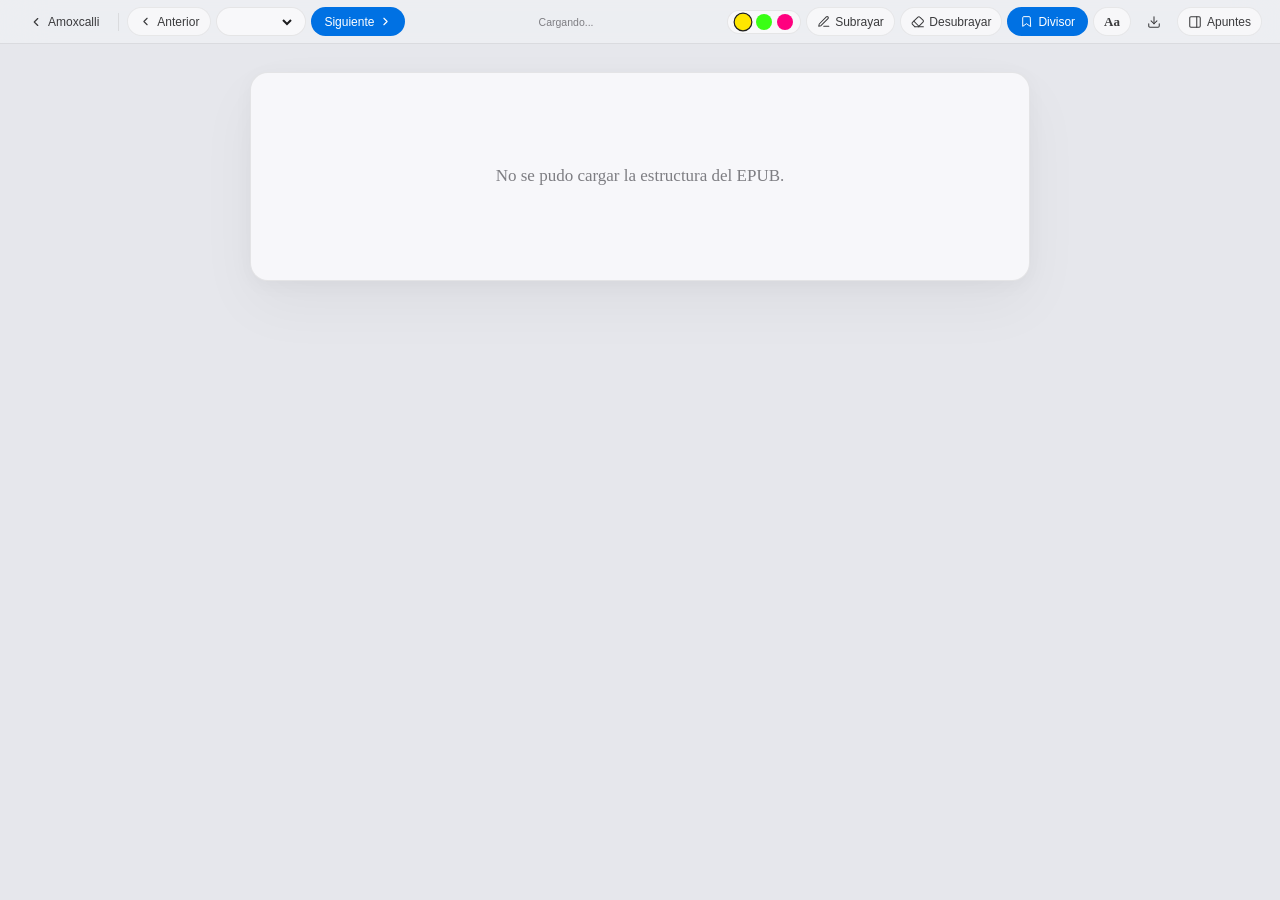
==== amoxcalli_base/programa/visor.html @ e2c6e6ca "Inicializa Amoxcalli Base v1.2 con catalogo de 11 paquetes y 132 portadas" ====
<!DOCTYPE html>
<html lang="es" data-theme="light">
<head>
  <meta charset="UTF-8" />
  <meta name="viewport" content="width=device-width, initial-scale=1.0, viewport-fit=cover" />
  <title>Visor Editorial — Amoxcalli Libre</title>
  <link rel="stylesheet" href="css/style.css" />
</head>
<body class="viewer-layout">

  <!-- Barra Superior Minimalista 44px (Ecosistema Visual Celer Libre) -->
  <header class="floating-toolbar">
    <div class="toolbar-left">
      <a href="index.html" class="sf-btn" title="Volver a la Biblioteca Amoxcalli">
        <svg width="14" height="14" viewBox="0 0 24 24" fill="none" stroke="currentColor" stroke-width="2" stroke-linecap="round" stroke-linejoin="round">
          <polyline points="15 18 9 12 15 6"></polyline>
        </svg>
        <span>Amoxcalli</span>
      </a>

      <span class="toolbar-sep" aria-hidden="true"></span>

      <!-- Controles de Navegación Fijos junto a Amoxcalli (Arriba a la Izquierda) -->
      <nav class="toolbar-nav-controls" aria-label="Navegación de capítulos y páginas">
        <button id="btn-nav-prev" class="sf-btn subtle-outline nav-step-btn" title="Capítulo o página anterior">
          <svg width="13" height="13" viewBox="0 0 24 24" fill="none" stroke="currentColor" stroke-width="2" stroke-linecap="round" stroke-linejoin="round">
            <polyline points="15 18 9 12 15 6"></polyline>
          </svg>
          <span class="nav-btn-text">Anterior</span>
        </button>

        <div class="nav-jump-group">
          <select id="select-salto-epub" class="jump-select" style="display: none;" aria-label="Saltar a capítulo"></select>

          <div id="grupo-salto-pdf" style="display: none; align-items: center; justify-content: center; gap: 5px; font-size: 12px; color: var(--text-secondary);">
            <span>Pág.</span>
            <input type="number" id="input-salto-pdf" class="jump-input" min="1" value="1" aria-label="Número de página" />
            <span id="label-total-pdf">de 1</span>
          </div>
        </div>

        <button id="btn-nav-next" class="sf-btn primary nav-step-btn" title="Capítulo o página siguiente">
          <span class="nav-btn-text">Siguiente</span>
          <svg width="13" height="13" viewBox="0 0 24 24" fill="none" stroke="currentColor" stroke-width="2" stroke-linecap="round" stroke-linejoin="round">
            <polyline points="9 18 15 12 9 6"></polyline>
          </svg>
        </button>
      </nav>
    </div>

    <div class="toolbar-center">
      <div id="visor-titulo-libro" class="toolbar-book-crumb">Cargando obra...</div>
      <span id="indicador-posicion" class="toolbar-pos-sub">Cargando...</span>
    </div>

    <div class="toolbar-right">
      <!-- Paleta de 3 Colores Neón -->
      <div class="neon-palette" title="Color de subrayado activo">
        <button class="neon-dot yellow active" data-color="yellow" title="Amarillo (Ideas Principales)"></button>
        <button class="neon-dot green" data-color="green" title="Verde (Datos y Evidencias)"></button>
        <button class="neon-dot pink" data-color="pink" title="Rosa (Dudas y Debate)"></button>
      </div>

      <!-- Botón Subrayar (Icono Vectorial) -->
      <button id="btn-subrayar-neon" class="sf-btn subtle-outline" title="Selecciona texto y pulsa aquí para subrayar">
        <svg width="13.5" height="13.5" viewBox="0 0 24 24" fill="none" stroke="currentColor" stroke-width="1.8" stroke-linecap="round" stroke-linejoin="round">
          <path d="M12 20h9"></path>
          <path d="M16.5 3.5a2.121 2.121 0 0 1 3 3L7 19l-4 1 1-4L16.5 3.5z"></path>
        </svg>
        <span class="btn-label">Subrayar</span>
      </button>

      <!-- Botón Desubrayar / Borrador (Icono Vectorial) -->
      <button id="btn-desubrayar" class="sf-btn subtle-outline" title="Quitar subrayado seleccionado (o haz clic directo sobre cualquier texto subrayado)">
        <svg width="13.5" height="13.5" viewBox="0 0 24 24" fill="none" stroke="currentColor" stroke-width="1.8" stroke-linecap="round" stroke-linejoin="round">
          <path d="m7 21-4.3-4.3c-1-1-1-2.5 0-3.4l9.6-9.6c1-1 2.5-1 3.4 0l5.6 5.6c1 1 1 2.5 0 3.4L13 21"></path>
          <path d="M22 21H7"></path>
          <path d="m5 11 9 9"></path>
        </svg>
        <span class="btn-label">Desubrayar</span>
      </button>

      <!-- Botón Crear Divisor / Marcapáginas -->
      <button id="btn-crear-divisor" class="sf-btn primary" title="Guardar divisor / marcapáginas en esta página">
        <svg width="13" height="13" viewBox="0 0 24 24" fill="none" stroke="currentColor" stroke-width="1.8" stroke-linecap="round" stroke-linejoin="round">
          <path d="M19 21l-7-5-7 5V5a2 2 0 0 1 2-2h10a2 2 0 0 1 2 2z"></path>
        </svg>
        <span class="btn-label">Divisor</span>
      </button>

      <!-- Alternar Vista Original PDF (solo visible en PDFs) -->
      <button id="btn-modo-pdf-original" class="sf-btn subtle-outline" style="display: none;" title="Alternar entre Texto Fluido y PDF Original">
        <svg width="13.5" height="13.5" viewBox="0 0 24 24" fill="none" stroke="currentColor" stroke-width="1.8" stroke-linecap="round" stroke-linejoin="round">
          <path d="M14 2H6a2 2 0 0 0-2 2v16a2 2 0 0 0 2 2h12a2 2 0 0 0 2-2V8z"></path>
          <polyline points="14 2 14 8 20 8"></polyline>
        </svg>
        <span class="btn-label" id="label-modo-pdf">PDF Original</span>
      </button>

      <!-- Popover de Apariencia Tipográfica (Aa - Idéntico a Celer Libre) -->
      <div class="appearance-wrap">
        <button id="btn-apariencia" class="sf-btn subtle-outline" title="Apariencia de lectura (Letra y Tema)">
          <span style="font-family: var(--font-serif); font-weight: 600; font-size: 13px;">Aa</span>
        </button>

        <div id="popover-apariencia" class="appearance-popover">
          <div class="pop-row">
            <button id="btn-font-down" class="pop-seg-btn" title="Reducir tamaño de letra">A−</button>
            <button id="btn-font-up" class="pop-seg-btn" title="Aumentar tamaño de letra">A+</button>
          </div>
          <div class="pop-row">
            <button id="btn-font-serif" class="pop-seg-btn active" data-font="serif" style="font-family: var(--font-serif);">Editorial</button>
            <button id="btn-font-sans" class="pop-seg-btn" data-font="sans">Moderna</button>
          </div>
          <div class="theme-swatch-row">
            <button class="theme-swatch light" data-swatch-theme="light">Claro</button>
            <button class="theme-swatch sepia" data-swatch-theme="sepia">Códice</button>
            <button class="theme-swatch dark" data-swatch-theme="dark">Oscuro</button>
          </div>
        </div>
      </div>

      <!-- Botón Descargar Libro Original -->
      <a id="btn-descargar-libro" href="#" class="sf-btn" title="Guardar archivo original en el dispositivo">
        <svg width="14" height="14" viewBox="0 0 24 24" fill="none" stroke="currentColor" stroke-width="1.8" stroke-linecap="round" stroke-linejoin="round">
          <path d="M21 15v4a2 2 0 0 1-2 2H5a2 2 0 0 1-2-2v-4"></path>
          <polyline points="7 10 12 15 17 10"></polyline>
          <line x1="12" y1="15" x2="12" y2="3"></line>
        </svg>
      </a>

      <!-- Panel Lateral de Apuntes -->
      <button id="btn-toggle-sidebar" class="sf-btn subtle-outline" title="Abrir panel de Divisores y Subrayados">
        <svg width="14" height="14" viewBox="0 0 24 24" fill="none" stroke="currentColor" stroke-width="1.8" stroke-linecap="round" stroke-linejoin="round">
          <rect x="3" y="3" width="18" height="18" rx="2" ry="2"></rect>
          <line x1="15" y1="3" x2="15" y2="21"></line>
        </svg>
        <span class="btn-label">Apuntes</span>
      </button>
    </div>
  </header>

  <!-- Área de Contenido Unificada -->
  <div class="viewer-content-area">

    <main class="viewer-frame-container" id="contenedor-scroll">

      <article id="reader-canvas" class="reader-canvas">
        <!-- Contenido inyectado dinámicamente -->
      </article>

      <div id="contenedor-pdf-nativo" style="display: none; width: 100%; max-width: 960px;">
        <iframe id="iframe-pdf-nativo" class="native-pdf-frame" title="Vista PDF Original"></iframe>
      </div>

    </main>

    <!-- Panel Lateral de Apuntes (Divisores y Subrayados) -->
    <aside id="sidebar-anotaciones" class="viewer-sidebar hidden">
      <div class="sidebar-header">
        <span style="display: inline-flex; align-items: center; gap: 6px;">
          <svg width="14" height="14" viewBox="0 0 24 24" fill="none" stroke="currentColor" stroke-width="1.8" stroke-linecap="round" stroke-linejoin="round">
            <path d="M19 21l-7-5-7 5V5a2 2 0 0 1 2-2h10a2 2 0 0 1 2 2z"></path>
          </svg>
          <span>Divisores y Subrayados</span>
        </span>
        <button id="btn-cerrar-sidebar" class="modal-close" aria-label="Cerrar panel">
          <svg width="12" height="12" viewBox="0 0 24 24" fill="none" stroke="currentColor" stroke-width="2" stroke-linecap="round" stroke-linejoin="round">
            <line x1="18" y1="6" x2="6" y2="18"></line>
            <line x1="6" y1="6" x2="18" y2="18"></line>
          </svg>
        </button>
      </div>

      <div class="sidebar-body">
        <div>
          <h4 class="sidebar-section-kicker">Divisores / Marcapáginas</h4>
          <div id="lista-divisores-sidebar"></div>
        </div>

        <div style="margin-top: 8px;">
          <h4 class="sidebar-section-kicker">Citas Subrayadas (Clic en la página para desubrayar)</h4>
          <div id="lista-subrayados-sidebar"></div>
        </div>
      </div>

      <div class="sidebar-footer">
        <button id="btn-exportar-apuntes" class="sf-btn primary" style="width: 100%; height: 34px; justify-content: center;">
          <svg width="14" height="14" viewBox="0 0 24 24" fill="none" stroke="currentColor" stroke-width="1.8" stroke-linecap="round" stroke-linejoin="round">
            <path d="M21 15v4a2 2 0 0 1-2 2H5a2 2 0 0 1-2-2v-4"></path>
            <polyline points="7 10 12 15 17 10"></polyline>
            <line x1="12" y1="15" x2="12" y2="3"></line>
          </svg>
          <span>Descargar Mis Apuntes (.txt)</span>
        </button>
      </div>
    </aside>

  </div>

  <!-- Modal Minimalista para Nuevo Divisor -->
  <div id="modal-divisor" class="modal-overlay">
    <div class="modal-content" style="max-width: 390px;">
      <div class="modal-header">
        <h3 class="modal-title">
          <svg width="16" height="16" viewBox="0 0 24 24" fill="none" stroke="currentColor" stroke-width="1.8" stroke-linecap="round" stroke-linejoin="round">
            <path d="M19 21l-7-5-7 5V5a2 2 0 0 1 2-2h10a2 2 0 0 1 2 2z"></path>
          </svg>
          <span>Nuevo Divisor</span>
        </h3>
        <button id="btn-cerrar-modal-divisor" class="modal-close" aria-label="Cerrar">
          <svg width="12" height="12" viewBox="0 0 24 24" fill="none" stroke="currentColor" stroke-width="2" stroke-linecap="round" stroke-linejoin="round">
            <line x1="18" y1="6" x2="6" y2="18"></line>
            <line x1="6" y1="6" x2="18" y2="18"></line>
          </svg>
        </button>
      </div>
      <p id="subtitulo-modal-divisor" style="font-size: 13px; color: var(--text-secondary); margin-bottom: 12px;">
        Etiqueta para recordar esta sección:
      </p>
      <div class="library-search-box" style="padding: 0 14px; margin-bottom: 16px; height: 42px;">
        <input
          type="text"
          id="input-nombre-divisor"
          class="library-search-input"
          placeholder="Ej. Concepto clave / Para debatir"
        />
      </div>
      <div style="display: flex; gap: 8px; justify-content: flex-end;">
        <button id="btn-cancelar-divisor" class="sf-btn subtle-outline" style="height: 32px; padding: 0 14px;">Cancelar</button>
        <button id="btn-guardar-divisor" class="sf-btn primary" style="height: 32px; padding: 0 16px;">Guardar</button>
      </div>
    </div>
  </div>

  <div id="toast-visor" class="toast-notice"></div>

  <script src="js/visor.js"></script>
</body>
</html>
---- amoxcalli_base/programa/css/style.css ----
/* ============================================================================
   AMOXCALLI LIBRE · SISTEMA DE DISEÑO UNIFICADO CON CELER LIBRE
   Estética Apple Books & Apple HIG + Identidad Cultural "La Casa de los Libros"
   - Global Nav de 44px con translucidez (Frosted Glass / Vibrancy)
   - Tipografía San Francisco (UI) + New York / Georgia (Títulos y Lectura)
   - Iconografía 100% vectorial de línea fina (1.75px / 1.8px) — Cero emojis
   - Tres ambientes: Piedra Claro (#eeeff3), Códice Cálido (#efe8d8) y Oscuro OLED (#000000)
   ============================================================================ */

:root,
[data-theme="light"] {
  --bg-page: #eeeff3;
  --bg-workspace: #e6e7ec;
  --bg-card: #f8f8fa;
  --bg-card-hover: #ffffff;
  --bg-paper: #f7f7fa;
  --bg-shelf: #e4e5ea;
  --bg-nav: rgba(238, 239, 243, 0.85);
  --bg-sidebar: rgba(236, 237, 242, 0.90);
  --border-hairline: rgba(0, 0, 0, 0.08);
  --border-input: #c9cbd2;
  --text-primary: #1d1d1f;
  --text-secondary: #5c5c61;
  --text-tertiary: #7d7d82;
  --accent: #0071e3;
  --accent-hover: #0077ed;
  --accent-soft: rgba(0, 113, 227, 0.09);
  --accent-border: rgba(0, 113, 227, 0.24);
  --cultural-gold: #b45309;
  --card-shadow: 0 4px 18px rgba(0, 0, 0, 0.04);
  --card-shadow-hover: 0 12px 32px rgba(0, 0, 0, 0.08);
  --paper-shadow: 0 4px 20px rgba(0, 0, 0, 0.035), 0 24px 60px rgba(0, 0, 0, 0.045);
  --neon-yellow: #ffe600;
  --neon-green: #39ff14;
  --neon-pink: #ff007f;
  --spring: cubic-bezier(0.22, 1, 0.36, 1);
  --font-sans: -apple-system, BlinkMacSystemFont, "SF Pro Display", "SF Pro Text", "Inter", "Helvetica Neue", Arial, sans-serif;
  --font-serif: "New York", "Iowan Old Style", "Charter", "Georgia", serif;
}

/* Tema Códice Cálido (Identidad Cultural Amoxcalli / Apple Books Sepia) */
[data-theme="sepia"] {
  --bg-page: #efe8d8;
  --bg-workspace: #e8dfcc;
  --bg-card: #fbf7ee;
  --bg-card-hover: #fffdf9;
  --bg-paper: #fbf7ee;
  --bg-shelf: #e5dcc8;
  --bg-nav: rgba(239, 232, 216, 0.86);
  --bg-sidebar: rgba(244, 238, 225, 0.92);
  --border-hairline: rgba(60, 42, 20, 0.095);
  --border-input: #d5c8b4;
  --text-primary: #2c241b;
  --text-secondary: #6e5f4f;
  --text-tertiary: #8c7b68;
  --accent: #b45309;
  --accent-hover: #92400e;
  --accent-soft: rgba(180, 83, 9, 0.11);
  --accent-border: rgba(180, 83, 9, 0.28);
  --card-shadow: 0 4px 18px rgba(60, 42, 20, 0.05);
  --card-shadow-hover: 0 12px 30px rgba(60, 42, 20, 0.10);
  --paper-shadow: 0 4px 20px rgba(60, 42, 20, 0.05), 0 24px 60px rgba(60, 42, 20, 0.06);
}

/* Tema Oscuro OLED (Idéntico a Celer Libre Dark Mode) */
[data-theme="dark"] {
  --bg-page: #000000;
  --bg-workspace: #000000;
  --bg-card: #151517;
  --bg-card-hover: #1d1d20;
  --bg-paper: #151517;
  --bg-shelf: #111113;
  --bg-nav: rgba(18, 18, 20, 0.84);
  --bg-sidebar: rgba(22, 22, 24, 0.90);
  --border-hairline: rgba(255, 255, 255, 0.095);
  --border-input: #3a3a3c;
  --text-primary: #f5f5f7;
  --text-secondary: #a1a1a6;
  --text-tertiary: #6e6e73;
  --accent: #0071e3;
  --accent-hover: #2997ff;
  --accent-soft: rgba(41, 151, 255, 0.14);
  --accent-border: rgba(41, 151, 255, 0.32);
  --card-shadow: 0 6px 24px rgba(0, 0, 0, 0.48);
  --card-shadow-hover: 0 14px 36px rgba(0, 0, 0, 0.72);
  --paper-shadow: 0 8px 32px rgba(0, 0, 0, 0.65);
}

* {
  box-sizing: border-box;
  margin: 0;
  padding: 0;
  -webkit-tap-highlight-color: transparent;
}

html, body {
  min-height: 100%;
  background-color: var(--bg-page);
  color: var(--text-primary);
  font-family: var(--font-sans);
  -webkit-font-smoothing: antialiased;
  -moz-osx-font-smoothing: grayscale;
  transition: background-color 0.28s var(--spring), color 0.28s var(--spring);
}

svg {
  flex-shrink: 0;
}

/* ============================================================================
   1. BARRA SUPERIOR MINIMALISTA DE 44PX (APPLE GLOBAL NAV)
   ============================================================================ */
.apple-global-nav {
  position: sticky;
  top: 0;
  left: 0;
  right: 0;
  height: 44px;
  background: var(--bg-nav);
  backdrop-filter: saturate(180%) blur(20px);
  -webkit-backdrop-filter: saturate(180%) blur(20px);
  z-index: 100;
  border-bottom: 1px solid var(--border-hairline);
}

.global-nav-inner {
  max-width: 1120px;
  height: 44px;
  margin: 0 auto;
  padding: 0 24px;
  display: flex;
  align-items: center;
  justify-content: space-between;
  gap: 12px;
}

.nav-left,
.nav-right {
  display: flex;
  align-items: center;
  gap: 14px;
}

.nav-item {
  font-size: 12px;
  font-weight: 400;
  letter-spacing: -0.01em;
  color: var(--text-primary);
  opacity: 0.84;
  text-decoration: none;
  background: none;
  border: none;
  cursor: pointer;
  padding: 5px 8px;
  border-radius: 999px;
  transition: opacity 0.18s ease, background-color 0.18s ease;
  font-family: inherit;
  display: inline-flex;
  align-items: center;
  gap: 6px;
}

.nav-item:hover {
  opacity: 1;
  background: rgba(120, 120, 128, 0.09);
}

.nav-brand-logo {
  font-size: 13.5px;
  font-weight: 600;
  opacity: 0.95;
  letter-spacing: -0.02em;
}

.nav-pill-lan {
  background: var(--accent-soft);
  color: var(--accent);
  border: 1px solid var(--accent-border);
  font-weight: 500;
  padding: 4px 11px;
  opacity: 1;
}

.nav-pill-lan:hover {
  background: var(--accent);
  color: #ffffff;
}

.pulse-dot {
  width: 7px;
  height: 7px;
  background-color: #34c759;
  border-radius: 50%;
  box-shadow: 0 0 8px #34c759;
  display: inline-block;
}

/* ============================================================================
   2. ENCABEZADO EDITORIAL DE BIBLIOTECA (ESTILO CELER LIBRE + CULTURA)
   ============================================================================ */
.library-container {
  max-width: 1120px;
  margin: 0 auto;
  padding: 28px 24px 80px;
}

.library-header {
  text-align: center;
  margin-bottom: 20px;
}

.library-cultural-kicker {
  display: inline-flex;
  align-items: center;
  gap: 6px;
  font-size: 10.5px;
  font-weight: 600;
  letter-spacing: 0.08em;
  text-transform: uppercase;
  color: var(--text-tertiary);
  margin-bottom: 6px;
}

.library-lockup {
  display: flex;
  align-items: baseline;
  justify-content: center;
  gap: 6px;
  margin-bottom: 4px;
}

.library-brand {
  font-size: 20px;
  font-weight: 600;
  letter-spacing: -0.02em;
}

.library-script {
  font-family: "Snell Roundhand", "Apple Chancery", "Georgia", serif;
  font-style: italic;
  font-size: 24px;
  font-weight: 600;
  background: linear-gradient(90deg, #0071e3 0%, #5e5ce6 50%, #d97706 100%);
  -webkit-background-clip: text;
  -webkit-text-fill-color: transparent;
  padding-right: 4px;
}

.library-headline {
  font-size: 34px;
  font-weight: 600;
  letter-spacing: -0.024em;
  line-height: 1.15;
  margin-bottom: 8px;
}

.library-subline {
  font-size: 13.5px;
  color: var(--text-secondary);
  max-width: 580px;
  margin: 0 auto;
  line-height: 1.48;
}

/* ============================================================================
   3. CONTROLES DE BÚSQUEDA COMPACTOS (LOS LIBROS SON LOS PROTAGONISTAS)
   ============================================================================ */
.library-controls {
  max-width: 580px;
  margin: 0 auto 28px;
  display: flex;
  flex-direction: column;
  gap: 10px;
}

.search-row {
  display: flex;
  gap: 8px;
  align-items: center;
}

.library-search-box {
  position: relative;
  flex: 1;
  display: flex;
  align-items: center;
  height: 38px;
  background: var(--bg-card);
  border: 1px solid var(--border-input);
  border-radius: 999px;
  padding: 0 32px 0 36px;
  transition: border-color 0.16s ease, box-shadow 0.16s ease;
}

.library-search-box:focus-within {
  border-color: var(--accent);
  box-shadow: 0 0 0 3px var(--accent-soft);
}

.library-search-icon {
  position: absolute;
  left: 13px;
  color: var(--text-tertiary);
  display: flex;
  align-items: center;
}

.library-search-input {
  width: 100%;
  border: none;
  outline: none;
  background: transparent;
  font-size: 13px;
  color: var(--text-primary);
  font-family: inherit;
}

.library-search-input::placeholder {
  color: var(--text-tertiary);
  font-size: 12.5px;
}

.search-clear-btn {
  position: absolute;
  right: 10px;
  width: 18px;
  height: 18px;
  border-radius: 50%;
  border: none;
  background: var(--text-tertiary);
  color: var(--bg-card);
  display: none;
  align-items: center;
  justify-content: center;
  cursor: pointer;
  padding: 0;
}

.sort-select {
  height: 38px;
  padding: 0 12px;
  border-radius: 999px;
  border: 1px solid var(--border-input);
  background: var(--bg-card);
  color: var(--text-primary);
  font-size: 12px;
  font-weight: 500;
  font-family: inherit;
  outline: none;
  cursor: pointer;
}

.category-pills {
  display: flex;
  flex-wrap: wrap;
  justify-content: center;
  gap: 6px;
}

.cat-pill {
  display: inline-flex;
  align-items: center;
  gap: 5px;
  padding: 4px 12px;
  border-radius: 999px;
  border: 1px solid var(--border-hairline);
  background: var(--bg-card);
  color: var(--text-secondary);
  font-size: 12px;
  font-weight: 500;
  font-family: inherit;
  cursor: pointer;
  transition: all 0.15s var(--spring);
}

.cat-pill:hover {
  color: var(--text-primary);
}

.cat-pill.active {
  background: var(--accent);
  color: #ffffff;
  border-color: transparent;
}

.subfilter-row {
  display: flex;
  align-items: center;
  justify-content: space-between;
  flex-wrap: wrap;
  gap: 8px;
  padding-top: 2px;
}

.format-pills {
  display: flex;
  gap: 5px;
}

.fmt-pill {
  padding: 3px 10px;
  border-radius: 999px;
  border: 1px solid var(--border-hairline);
  background: transparent;
  color: var(--text-tertiary);
  font-size: 11px;
  font-weight: 500;
  font-family: inherit;
  cursor: pointer;
  transition: all 0.15s ease;
}

.fmt-pill.active,
.fmt-pill:hover {
  background: var(--text-primary);
  color: var(--bg-page);
  border-color: var(--text-primary);
}

/* ============================================================================
   4. ESTANTERÍAS Y TARJETAS DE LIBROS (ESTILO APPLE BOOKS DE CELER LIBRE)
   ============================================================================ */
.continue-section {
  margin-bottom: 40px;
  display: none;
}

.continue-section.visible {
  display: block;
}

.shelf-section {
  margin-bottom: 46px;
}

.shelf-header {
  margin-bottom: 18px;
  padding-bottom: 11px;
  border-bottom: 1px solid var(--border-hairline);
  display: flex;
  align-items: baseline;
  justify-content: space-between;
  gap: 12px;
  flex-wrap: wrap;
}

.shelf-title {
  font-size: 21px;
  font-weight: 600;
  letter-spacing: -0.018em;
  color: var(--text-primary);
  display: flex;
  align-items: center;
  gap: 8px;
}

.shelf-subtitle {
  font-size: 13px;
  color: var(--text-secondary);
  margin-top: 2px;
}

.shelf-count {
  font-size: 12px;
  font-weight: 500;
  color: var(--text-tertiary);
}

.books-grid {
  display: grid;
  grid-template-columns: repeat(auto-fill, minmax(210px, 1fr));
  gap: 20px;
}

.book-card {
  background: var(--bg-card);
  border: 1px solid var(--border-hairline);
  border-radius: 16px;
  padding: 14px 14px 12px;
  display: flex;
  flex-direction: column;
  justify-content: space-between;
  gap: 12px;
  box-shadow: var(--card-shadow);
  transition: transform 0.24s var(--spring), box-shadow 0.24s var(--spring), background-color 0.2s ease;
  text-decoration: none;
  color: inherit;
  position: relative;
  overflow: hidden;
}

.book-card:hover {
  transform: translateY(-4px);
  background: var(--bg-card-hover);
  box-shadow: var(--card-shadow-hover);
}

.book-card-main-link {
  text-decoration: none;
  color: inherit;
  display: flex;
  flex-direction: column;
  gap: 12px;
  flex: 1;
}

/* ============================================================================
   PORTADA DE LIBRO (LOS LIBROS COMO PROTAGONISTAS VISUALES)
   ============================================================================ */
.book-cover-wrap {
  position: relative;
  width: 100%;
  aspect-ratio: 1 / 1.40;
  border-radius: 8px;
  overflow: hidden;
  background: var(--bg-shelf);
  box-shadow: 0 4px 16px rgba(0, 0, 0, 0.08), 0 1px 3px rgba(0, 0, 0, 0.05);
  transition: transform 0.26s var(--spring), box-shadow 0.26s var(--spring);
  display: flex;
  align-items: center;
  justify-content: center;
}

[data-theme="dark"] .book-cover-wrap {
  box-shadow: 0 6px 20px rgba(0, 0, 0, 0.65);
}

.book-card:hover .book-cover-wrap {
  transform: translateY(-3px) scale(1.015);
  box-shadow: 0 12px 28px rgba(0, 0, 0, 0.16);
}

[data-theme="dark"] .book-card:hover .book-cover-wrap {
  box-shadow: 0 14px 34px rgba(0, 0, 0, 0.85);
}

/* Sombra y pliegue de lomo de libro encuadernado */
.book-spine-crease {
  position: absolute;
  top: 0;
  left: 0;
  bottom: 0;
  width: 16px;
  background: linear-gradient(
    to right,
    rgba(0, 0, 0, 0.24) 0%,
    rgba(255, 255, 255, 0.12) 10%,
    rgba(0, 0, 0, 0.08) 22%,
    transparent 100%
  );
  pointer-events: none;
  z-index: 5;
}

/* Imagen de portada real (cuando existe) */
.book-cover-img {
  width: 100%;
  height: 100%;
  object-fit: cover;
  display: block;
  z-index: 2;
  opacity: 0;
  transition: opacity 0.25s ease;
}

.book-cover-img.loaded {
  opacity: 1;
}

/* Tapa editorial tipográfica cuando el libro no tiene imagen */
.book-cover-fallback {
  position: absolute;
  inset: 0;
  background: linear-gradient(145deg, var(--bg-card) 0%, var(--bg-shelf) 100%);
  border-left: 5px solid var(--fallback-accent, var(--accent));
  padding: 12px 10px;
  display: flex;
  flex-direction: column;
  justify-content: space-between;
  z-index: 1;
}

.fallback-frame {
  height: 100%;
  border: 1px solid var(--border-hairline);
  border-radius: 4px;
  padding: 10px 8px;
  display: flex;
  flex-direction: column;
  justify-content: space-between;
  text-align: center;
}

.fallback-kicker {
  font-size: 8.5px;
  font-weight: 750;
  letter-spacing: 0.08em;
  text-transform: uppercase;
  color: var(--fallback-accent, var(--accent));
}

.fallback-title {
  font-family: var(--font-serif);
  font-size: 13px;
  font-weight: 600;
  line-height: 1.28;
  color: var(--text-primary);
  display: -webkit-box;
  -webkit-line-clamp: 4;
  -webkit-box-orient: vertical;
  overflow: hidden;
  margin: 4px 0;
}

.fallback-author {
  font-size: 10px;
  color: var(--text-secondary);
  white-space: nowrap;
  overflow: hidden;
  text-overflow: ellipsis;
}

.fallback-ornament {
  color: var(--text-tertiary);
  opacity: 0.4;
  display: flex;
  justify-content: center;
}

/* Información de la Obra debajo de la Portada */
.book-info-wrap {
  display: flex;
  flex-direction: column;
  gap: 5px;
}

.book-badge-row {
  display: flex;
  align-items: center;
  justify-content: space-between;
  gap: 6px;
}

.book-code-badge {
  display: inline-flex;
  align-items: center;
  gap: 4px;
  font-size: 10px;
  font-weight: 700;
  letter-spacing: 0.03em;
  text-transform: uppercase;
  color: var(--spine-color, var(--accent));
  background: var(--accent-soft);
  padding: 2.5px 7px;
  border-radius: 5px;
  white-space: nowrap;
  overflow: hidden;
  text-overflow: ellipsis;
  max-width: 170px;
}

.book-open-arrow {
  color: var(--text-tertiary);
  transition: transform 0.18s ease, color 0.18s ease;
}

.book-card:hover .book-open-arrow {
  transform: translateX(2px);
  color: var(--accent);
}

.book-title {
  font-family: var(--font-serif);
  font-size: 15.5px;
  font-weight: 600;
  line-height: 1.3;
  color: var(--text-primary);
  letter-spacing: -0.01em;
  display: -webkit-box;
  -webkit-line-clamp: 2;
  -webkit-box-orient: vertical;
  overflow: hidden;
}

.book-author {
  font-size: 12px;
  color: var(--text-secondary);
  display: -webkit-box;
  -webkit-line-clamp: 1;
  -webkit-box-orient: vertical;
  overflow: hidden;
}

.reading-progress-pill {
  display: inline-flex;
  align-items: center;
  gap: 4px;
  font-size: 10.5px;
  font-weight: 600;
  color: #28a745;
  background: rgba(52, 199, 89, 0.12);
  padding: 2.5px 7px;
  border-radius: 5px;
  width: fit-content;
  margin-top: 2px;
}

.book-card-footer {
  display: flex;
  align-items: center;
  justify-content: space-between;
  font-size: 11px;
  color: var(--text-tertiary);
  padding-top: 8px;
  border-top: 1px solid var(--border-hairline);
}

.card-download-link {
  display: inline-flex;
  align-items: center;
  gap: 4px;
  color: var(--text-tertiary);
  text-decoration: none;
  font-weight: 500;
  padding: 3px 7px;
  border-radius: 6px;
  transition: color 0.15s ease, background-color 0.15s ease;
}

.card-download-link:hover {
  color: var(--accent);
  background: var(--accent-soft);
}

/* ============================================================================
   5. VISOR DE LECTURA UNIFICADO (ESTILO LIBRO.HTML DE CELER LIBRE)
   ============================================================================ */
.viewer-layout {
  display: flex;
  flex-direction: column;
  height: 100vh;
  overflow: hidden;
  background-color: var(--bg-workspace);
}

.floating-toolbar {
  min-height: 44px;
  padding: 4px 18px;
  background: var(--bg-nav);
  backdrop-filter: saturate(180%) blur(20px);
  -webkit-backdrop-filter: saturate(180%) blur(20px);
  border-bottom: 1px solid var(--border-hairline);
  display: flex;
  align-items: center;
  justify-content: space-between;
  gap: 10px;
  z-index: 60;
  flex-shrink: 0;
  flex-wrap: wrap;
}

.toolbar-left,
.toolbar-right {
  display: flex;
  align-items: center;
  gap: 5px;
  flex-wrap: wrap;
}

.toolbar-center {
  flex: 1;
  text-align: center;
  min-width: 140px;
  padding: 0 8px;
}

.toolbar-book-crumb {
  font-size: 12px;
  font-weight: 500;
  color: var(--text-primary);
  white-space: nowrap;
  overflow: hidden;
  text-overflow: ellipsis;
}

.toolbar-pos-sub {
  font-size: 10.5px;
  color: var(--text-tertiary);
  display: block;
}

/* Botones SF (Estilo Apple Global Nav de Celer Libre) */
.sf-btn {
  display: inline-flex;
  align-items: center;
  justify-content: center;
  gap: 5px;
  height: 29px;
  padding: 0 10px;
  border-radius: 999px;
  border: 1px solid transparent;
  background: transparent;
  color: var(--text-primary);
  font-size: 12px;
  font-weight: 400;
  font-family: inherit;
  cursor: pointer;
  transition: all 0.16s var(--spring);
  user-select: none;
  white-space: nowrap;
  text-decoration: none;
  opacity: 0.86;
}

.sf-btn:hover:not(:disabled) {
  opacity: 1;
  background: rgba(120, 120, 128, 0.11);
}

.sf-btn.primary {
  background: var(--accent);
  color: #ffffff;
  font-weight: 500;
  padding: 0 12px;
  opacity: 1;
}

.sf-btn.primary:hover {
  background: var(--accent-hover);
}

.sf-btn.subtle-outline {
  border-color: var(--border-hairline);
  background: var(--bg-card);
}

/* Paleta Neón Minimalista e Integrada */
.neon-palette {
  display: inline-flex;
  align-items: center;
  gap: 5px;
  background: var(--bg-card);
  padding: 3px 7px;
  border-radius: 999px;
  border: 1px solid var(--border-hairline);
}

.neon-dot {
  width: 16px;
  height: 16px;
  border-radius: 50%;
  border: 1.5px solid transparent;
  cursor: pointer;
  transition: transform 0.15s ease, border-color 0.15s ease;
}

.neon-dot:hover,
.neon-dot.active {
  transform: scale(1.18);
  border-color: var(--text-primary);
}

.neon-dot.yellow { background: var(--neon-yellow); }
.neon-dot.green { background: var(--neon-green); }
.neon-dot.pink { background: var(--neon-pink); }

/* Popover de Apariencia Tipográfica (Aa - Idéntico a Celer Libre) */
.appearance-wrap {
  position: relative;
}

.appearance-popover {
  position: absolute;
  top: 36px;
  right: 0;
  width: 248px;
  background: var(--bg-nav);
  backdrop-filter: saturate(200%) blur(30px);
  -webkit-backdrop-filter: saturate(200%) blur(30px);
  border: 1px solid var(--border-hairline);
  border-radius: 16px;
  padding: 14px;
  box-shadow: 0 16px 40px rgba(0, 0, 0, 0.18);
  display: none;
  flex-direction: column;
  gap: 10px;
  z-index: 120;
}

.appearance-popover.open {
  display: flex;
}

.pop-row {
  display: flex;
  gap: 6px;
}

.pop-seg-btn {
  flex: 1;
  height: 32px;
  border-radius: 8px;
  border: 1px solid var(--border-hairline);
  background: var(--bg-paper);
  color: var(--text-primary);
  font-size: 12px;
  font-weight: 500;
  cursor: pointer;
  font-family: inherit;
  transition: all 0.14s ease;
}

.pop-seg-btn:hover {
  border-color: var(--accent);
}

.theme-swatch-row {
  display: flex;
  gap: 8px;
  justify-content: space-between;
}

.theme-swatch {
  flex: 1;
  height: 34px;
  border-radius: 9px;
  border: 1.5px solid var(--border-hairline);
  cursor: pointer;
  font-size: 11px;
  font-weight: 600;
  font-family: inherit;
  display: flex;
  align-items: center;
  justify-content: center;
}

.theme-swatch.light { background: #ffffff; color: #1d1d1f; }
.theme-swatch.sepia { background: #fbf7ee; color: #2c241b; }
.theme-swatch.dark  { background: #1c1c1e; color: #f5f5f7; }
.theme-swatch.active {
  border-color: var(--accent);
  box-shadow: 0 0 0 2px var(--accent-soft);
}

/* Lienzo de Hoja Editorial */
.viewer-content-area {
  display: flex;
  flex: 1;
  overflow: hidden;
  position: relative;
}

.viewer-frame-container {
  flex: 1;
  height: 100%;
  overflow-y: auto;
  padding: 28px 20px 72px;
  display: flex;
  flex-direction: column;
  align-items: center;
}

.reader-canvas {
  max-width: 780px;
  width: 100%;
  background: var(--bg-paper);
  border: 1px solid var(--border-hairline);
  border-radius: 18px;
  padding: 48px 52px;
  line-height: 1.82;
  font-family: var(--font-serif);
  font-size: 17px;
  box-shadow: var(--paper-shadow);
  color: var(--text-primary);
  user-select: text;
  -webkit-user-select: text;
  transition: font-size 0.15s ease, background-color 0.25s ease;
}

.reader-canvas.font-sans {
  font-family: var(--font-sans);
}

.reader-canvas img {
  max-width: 100%;
  height: auto;
  border-radius: 10px;
  margin: 18px auto;
  display: block;
}

.reader-heading {
  font-family: var(--font-sans);
  font-size: 1.22em;
  font-weight: 650;
  letter-spacing: -0.015em;
  color: var(--text-primary);
  margin: 24px 0 12px;
  border-bottom: 1px solid var(--border-hairline);
  padding-bottom: 6px;
}

.reader-paragraph {
  margin-bottom: 1.18em;
  text-align: justify;
}

.reader-list-item {
  padding-left: 18px;
  margin-bottom: 0.7em;
}

.empty-page-notice {
  text-align: center;
  padding: 48px 24px;
  color: var(--text-secondary);
  border: 1px dashed var(--border-hairline);
  border-radius: 12px;
  font-family: var(--font-sans);
}

.native-pdf-frame {
  width: 100%;
  max-width: 960px;
  height: 78vh;
  border: 1px solid var(--border-hairline);
  border-radius: 16px;
  background: #fff;
}

/* Subrayados Neón Interactivos (con capacidad de Desubrayar al hacer clic) */
mark.hl-neon-yellow,
mark.hl-neon-green,
mark.hl-neon-pink {
  border-radius: 4px;
  padding: 1px 4px;
  cursor: pointer;
  position: relative;
  transition: opacity 0.15s ease, filter 0.15s ease;
}

mark.hl-neon-yellow {
  background-color: var(--neon-yellow) !important;
  color: #111111 !important;
}

mark.hl-neon-green {
  background-color: var(--neon-green) !important;
  color: #111111 !important;
}

mark.hl-neon-pink {
  background-color: var(--neon-pink) !important;
  color: #ffffff !important;
}

mark.hl-neon-yellow:hover,
mark.hl-neon-green:hover,
mark.hl-neon-pink:hover {
  opacity: 0.75;
  text-decoration: line-through;
}

/* Controles de Navegación Fijos Arriba a la Izquierda (junto a Amoxcalli) */
.toolbar-sep {
  width: 1px;
  height: 18px;
  background: var(--border-hairline);
  margin: 0 3px;
  flex-shrink: 0;
}

.toolbar-nav-controls {
  display: inline-flex;
  align-items: center;
  gap: 5px;
  flex-wrap: nowrap;
  min-width: 0;
}

.nav-step-btn {
  height: 29px;
  padding: 0 11px;
  flex-shrink: 0;
  font-weight: 500;
}

.sf-btn:disabled {
  opacity: 0.35;
  cursor: not-allowed;
  pointer-events: none;
}

.nav-jump-group {
  display: inline-flex;
  align-items: center;
  justify-content: center;
  gap: 6px;
  background: var(--bg-card);
  padding: 0 10px;
  height: 29px;
  border-radius: 999px;
  border: 1px solid var(--border-hairline);
  min-width: 90px;
  max-width: 210px;
  overflow: hidden;
}

.jump-select,
.jump-input {
  background: transparent;
  color: var(--text-primary);
  border: none;
  font-size: 12px;
  font-weight: 500;
  font-family: inherit;
  outline: none;
}

.jump-select {
  width: 100%;
  min-width: 0;
  max-width: 100%;
  overflow: hidden;
  text-overflow: ellipsis;
  white-space: nowrap;
  cursor: pointer;
}

.jump-input {
  width: 48px;
  text-align: center;
  border: 1px solid var(--border-hairline);
  border-radius: 6px;
  padding: 1px 5px;
  background: var(--bg-page);
}

/* Panel Lateral de Divisores y Subrayados (Frosted Glass) */
.viewer-sidebar {
  width: 330px;
  background: var(--bg-sidebar);
  backdrop-filter: saturate(190%) blur(28px);
  -webkit-backdrop-filter: saturate(190%) blur(28px);
  border-left: 1px solid var(--border-hairline);
  display: flex;
  flex-direction: column;
  z-index: 50;
}

.viewer-sidebar.hidden {
  display: none;
}

.sidebar-header {
  padding: 14px 16px;
  border-bottom: 1px solid var(--border-hairline);
  font-weight: 600;
  font-size: 13px;
  display: flex;
  justify-content: space-between;
  align-items: center;
}

.sidebar-body {
  flex: 1;
  overflow-y: auto;
  padding: 14px;
  display: flex;
  flex-direction: column;
  gap: 14px;
}

.sidebar-section-kicker {
  font-size: 10.5px;
  font-weight: 700;
  color: var(--text-tertiary);
  margin-bottom: 8px;
  text-transform: uppercase;
  letter-spacing: 0.06em;
}

.sidebar-footer {
  padding: 12px 14px;
  border-top: 1px solid var(--border-hairline);
}

.annotation-item {
  background: var(--bg-card);
  border: 1px solid var(--border-hairline);
  border-radius: 12px;
  padding: 10px 12px;
  font-size: 12.5px;
  cursor: pointer;
  transition: border-color 0.15s ease, transform 0.15s ease;
  margin-bottom: 8px;
}

.annotation-item:hover {
  border-color: var(--accent);
  transform: translateY(-1px);
}

.annotation-meta {
  display: flex;
  justify-content: space-between;
  align-items: center;
  font-size: 11px;
  color: var(--text-tertiary);
  margin-bottom: 4px;
}

.btn-delete-ann {
  background: none;
  border: none;
  color: var(--text-tertiary);
  cursor: pointer;
  padding: 3px;
  border-radius: 6px;
  display: inline-flex;
  align-items: center;
}

.btn-delete-ann:hover {
  color: #ff3b30;
  background: rgba(255, 59, 48, 0.1);
}

.annotation-text {
  font-family: var(--font-serif);
  font-style: italic;
  color: var(--text-secondary);
  word-break: break-word;
  line-height: 1.45;
}

/* Modal Minimalista Estilo Apple HIG */
.modal-overlay {
  position: fixed;
  inset: 0;
  background: rgba(0, 0, 0, 0.45);
  backdrop-filter: blur(8px);
  -webkit-backdrop-filter: blur(8px);
  display: none;
  align-items: center;
  justify-content: center;
  z-index: 1000;
  padding: 20px;
}

.modal-content {
  background: var(--bg-card);
  border: 1px solid var(--border-hairline);
  border-radius: 20px;
  max-width: 460px;
  width: 100%;
  padding: 26px;
  max-height: 90vh;
  overflow-y: auto;
  box-shadow: 0 20px 50px rgba(0, 0, 0, 0.25);
}

.modal-header {
  display: flex;
  justify-content: space-between;
  align-items: center;
  margin-bottom: 14px;
}

.modal-title {
  font-size: 17px;
  font-weight: 600;
  letter-spacing: -0.015em;
  display: flex;
  align-items: center;
  gap: 8px;
}

.modal-close {
  background: rgba(120, 120, 128, 0.12);
  border: none;
  width: 26px;
  height: 26px;
  border-radius: 50%;
  color: var(--text-secondary);
  cursor: pointer;
  display: inline-flex;
  align-items: center;
  justify-content: center;
}

/* Notificación Toast Flotante */
.toast-notice {
  position: fixed;
  bottom: 24px;
  left: 50%;
  transform: translateX(-50%);
  background: var(--bg-nav);
  backdrop-filter: saturate(180%) blur(20px);
  -webkit-backdrop-filter: saturate(180%) blur(20px);
  color: var(--text-primary);
  border: 1px solid var(--border-hairline);
  padding: 9px 18px;
  border-radius: 999px;
  box-shadow: 0 10px 30px rgba(0, 0, 0, 0.18);
  font-size: 12.5px;
  font-weight: 500;
  z-index: 2000;
  display: none;
}

@media (max-width: 768px) {
  .library-container {
    padding: 22px 14px 64px;
  }
  .library-headline {
    font-size: 28px;
  }
  .library-subline {
    font-size: 13px;
  }
  .books-grid {
    grid-template-columns: repeat(auto-fill, minmax(145px, 1fr));
    gap: 12px;
  }
  .book-card {
    padding: 10px 10px 10px;
    border-radius: 14px;
    gap: 8px;
  }
  .fallback-title {
    font-size: 11px;
    -webkit-line-clamp: 3;
  }
  .book-title {
    font-size: 13.5px;
  }
  .book-author {
    font-size: 11px;
  }
  .search-row {
    flex-direction: row;
    gap: 6px;
  }
  .viewer-frame-container {
    padding: 14px 12px 56px;
  }
  .toolbar-left {
    flex-wrap: nowrap;
    min-width: 0;
  }
  .toolbar-nav-controls {
    gap: 4px;
    min-width: 0;
    flex: 1;
  }
  .nav-step-btn {
    height: 28px;
    padding: 0 9px;
    font-size: 11px;
  }
  .nav-jump-group {
    height: 28px;
    padding: 0 8px;
    min-width: 64px;
    max-width: 145px;
  }
  .jump-select {
    font-size: 11px;
  }
  .reader-canvas {
    padding: 24px 16px;
    border-radius: 12px;
  }
  .sf-btn span.btn-label {
    display: none;
  }
  .viewer-sidebar {
    position: absolute;
    right: 0;
    top: 44px;
    bottom: 0;
    width: 100%;
    max-width: 320px;
    box-shadow: -8px 0 28px rgba(0, 0, 0, 0.35);
  }
}

/* ==========================================================================
   MÓDULO DE ADMINISTRACIÓN INTERNA DEL ACERVO (AMOXCALLI BASE)
   ========================================================================== */

.nav-pill-admin {
  background: var(--accent-soft, rgba(16, 185, 129, 0.1));
  color: var(--accent, #059669);
  border: 1px solid var(--accent-border, rgba(16, 185, 129, 0.25));
  font-weight: 600;
  font-size: 11.5px;
  border-radius: 980px;
  padding: 0 11px;
  height: 26px;
  display: inline-flex;
  align-items: center;
  gap: 5px;
  cursor: pointer;
  transition: all 0.16s ease;
}

.nav-pill-admin:hover {
  background: var(--accent, #059669);
  color: #ffffff;
  border-color: var(--accent, #059669);
  transform: translateY(-0.5px);
}

.modal-admin-content {
  max-width: 580px;
  width: 100%;
}

.admin-tabs {
  display: flex;
  gap: 4px;
  background: var(--bg-surface-secondary, rgba(0, 0, 0, 0.04));
  padding: 4px;
  border-radius: 10px;
  margin-bottom: 16px;
}

.admin-tab {
  flex: 1;
  background: none;
  border: none;
  padding: 8px 12px;
  font-size: 12.5px;
  font-weight: 500;
  color: var(--text-secondary);
  border-radius: 7px;
  cursor: pointer;
  transition: all 0.15s ease;
  text-align: center;
}

.admin-tab:hover {
  color: var(--text-primary);
}

.admin-tab.active {
  background: var(--bg-surface, #ffffff);
  color: var(--accent, #059669);
  font-weight: 600;
  box-shadow: 0 1px 3px rgba(0, 0, 0, 0.08);
}

.admin-tab-desc {
  font-size: 13.5px;
  color: var(--text-secondary);
  line-height: 1.55;
  margin-bottom: 16px;
}

.admin-tab-pane {
  display: none;
}

.admin-tab-pane.active {
  display: block;
}

.admin-dropzone {
  border: 2px dashed var(--border-color, #cbd5e1);
  border-radius: 14px;
  padding: 32px 20px;
  text-align: center;
  cursor: pointer;
  transition: all 0.2s ease;
  background: var(--bg-surface-secondary, rgba(0, 0, 0, 0.02));
  position: relative;
}

.admin-dropzone:hover,
.admin-dropzone.dragover {
  border-color: var(--accent, #059669);
  background: var(--accent-soft, rgba(16, 185, 129, 0.06));
  transform: scale(1.005);
}

.dropzone-icon {
  color: var(--accent, #059669);
  margin-bottom: 10px;
}

.dropzone-text {
  display: flex;
  flex-direction: column;
  gap: 4px;
  font-size: 14px;
  color: var(--text-secondary);
}

.dropzone-text strong {
  font-size: 15px;
  color: var(--text-primary);
}

.admin-file-hidden {
  display: none;
}

.dropzone-selected-info {
  margin-top: 14px;
  padding: 8px 14px;
  background: var(--bg-surface, #ffffff);
  border: 1px solid var(--border-color, #e2e8f0);
  border-radius: 8px;
  font-size: 13px;
  font-weight: 500;
  color: var(--accent, #059669);
  display: inline-block;
}

.admin-form-group {
  margin-bottom: 14px;
}

.admin-label {
  display: block;
  font-size: 12.5px;
  font-weight: 600;
  color: var(--text-primary);
  margin-bottom: 6px;
}

.admin-input-file,
.admin-select,
.admin-text-input {
  width: 100%;
  box-sizing: border-box;
  padding: 8px 12px;
  border: 1px solid var(--border-color, #cbd5e1);
  border-radius: 8px;
  background: var(--bg-surface, #ffffff);
  color: var(--text-primary);
  font-size: 13.5px;
  font-family: inherit;
  outline: none;
  transition: border-color 0.15s ease;
}

.admin-select:focus,
.admin-text-input:focus {
  border-color: var(--accent, #059669);
  box-shadow: 0 0 0 3px var(--accent-soft, rgba(16, 185, 129, 0.15));
}

.admin-status-box {
  padding: 10px 14px;
  border-radius: 8px;
  font-size: 13px;
  line-height: 1.45;
  margin-bottom: 14px;
  font-weight: 500;
}

.admin-status-box.success {
  background: #ecfdf5;
  color: #065f46;
  border: 1px solid #a7f3d0;
}

.admin-status-box.error {
  background: #fef2f2;
  color: #991b1b;
  border: 1px solid #fecaca;
}

.admin-status-box.loading {
  background: #eff6ff;
  color: #1e40af;
  border: 1px solid #bfdbfe;
}

.admin-salas-list {
  max-height: 320px;
  overflow-y: auto;
  display: flex;
  flex-direction: column;
  gap: 8px;
  padding-right: 4px;
}

.admin-sala-item {
  display: flex;
  align-items: center;
  justify-content: space-between;
  padding: 10px 14px;
  background: var(--bg-surface-secondary, rgba(0, 0, 0, 0.02));
  border: 1px solid var(--border-color, #e2e8f0);
  border-radius: 10px;
}

.admin-sala-item-left {
  display: flex;
  flex-direction: column;
  gap: 2px;
}

.admin-sala-title {
  font-size: 14px;
  font-weight: 600;
  color: var(--text-primary);
}

.admin-sala-sub {
  font-size: 12px;
  color: var(--text-secondary);
}

.admin-btn-delete {
  background: #fee2e2;
  color: #dc2626;
  border: 1px solid #fca5a5;
  padding: 4px 10px;
  border-radius: 6px;
  font-size: 11.5px;
  font-weight: 600;
  cursor: pointer;
  transition: all 0.15s ease;
}

.admin-btn-delete:hover {
  background: #dc2626;
  color: #ffffff;
}
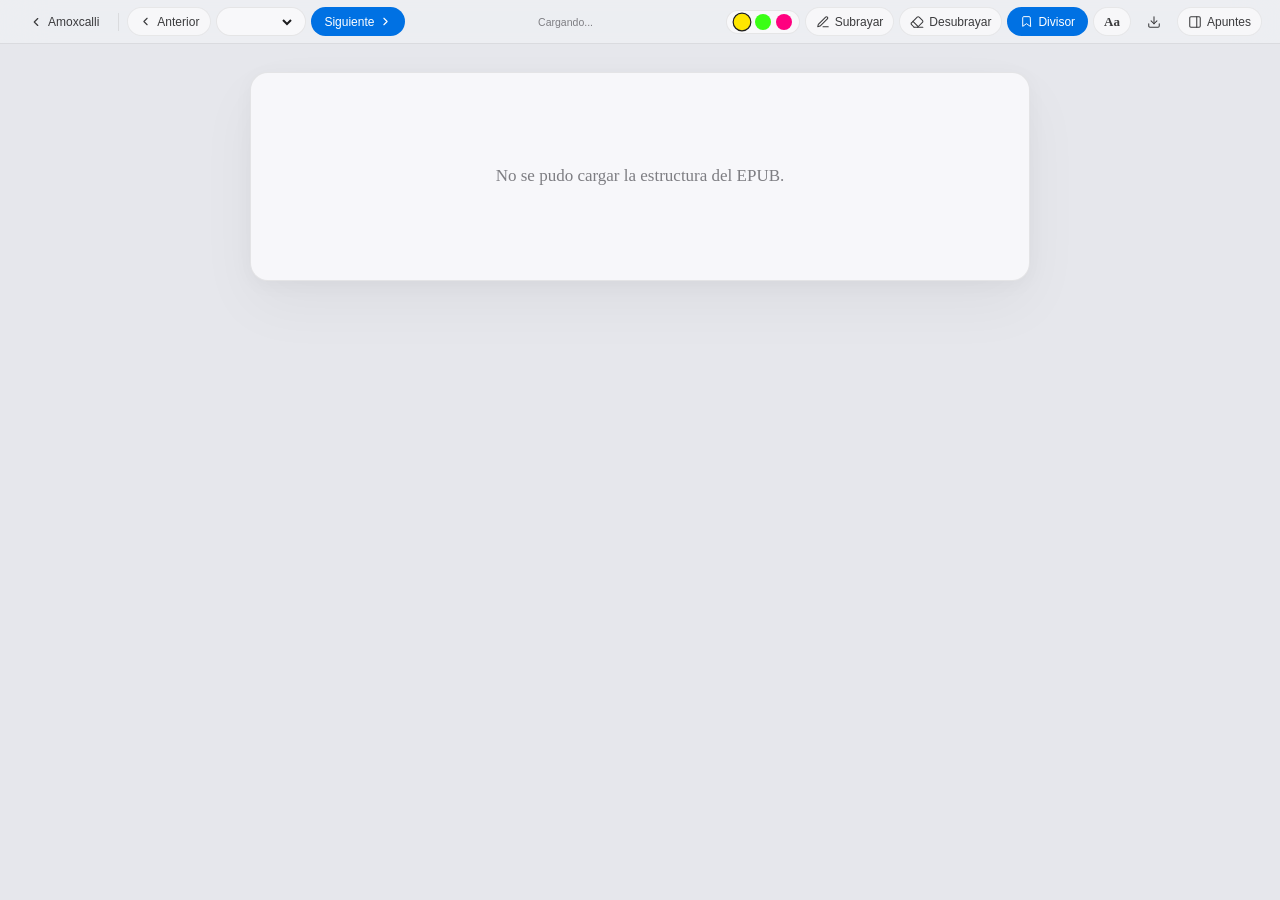
==== commit 11e14229: "Amoxcalli v1.2.1: fix modal contrast, unify fine-line SVG icons, update manifest" ====
--- a/amoxcalli_base/programa/visor.html
+++ b/amoxcalli_base/programa/visor.html
@@ -63,7 +63,7 @@
 
       <!-- Botón Subrayar (Icono Vectorial) -->
       <button id="btn-subrayar-neon" class="sf-btn subtle-outline" title="Selecciona texto y pulsa aquí para subrayar">
-        <svg width="13.5" height="13.5" viewBox="0 0 24 24" fill="none" stroke="currentColor" stroke-width="1.8" stroke-linecap="round" stroke-linejoin="round">
+        <svg width="14" height="14" viewBox="0 0 24 24" fill="none" stroke="currentColor" stroke-width="1.8" stroke-linecap="round" stroke-linejoin="round">
           <path d="M12 20h9"></path>
           <path d="M16.5 3.5a2.121 2.121 0 0 1 3 3L7 19l-4 1 1-4L16.5 3.5z"></path>
         </svg>
@@ -72,7 +72,7 @@
 
       <!-- Botón Desubrayar / Borrador (Icono Vectorial) -->
       <button id="btn-desubrayar" class="sf-btn subtle-outline" title="Quitar subrayado seleccionado (o haz clic directo sobre cualquier texto subrayado)">
-        <svg width="13.5" height="13.5" viewBox="0 0 24 24" fill="none" stroke="currentColor" stroke-width="1.8" stroke-linecap="round" stroke-linejoin="round">
+        <svg width="14" height="14" viewBox="0 0 24 24" fill="none" stroke="currentColor" stroke-width="1.8" stroke-linecap="round" stroke-linejoin="round">
           <path d="m7 21-4.3-4.3c-1-1-1-2.5 0-3.4l9.6-9.6c1-1 2.5-1 3.4 0l5.6 5.6c1 1 1 2.5 0 3.4L13 21"></path>
           <path d="M22 21H7"></path>
           <path d="m5 11 9 9"></path>
@@ -90,7 +90,7 @@
 
       <!-- Alternar Vista Original PDF (solo visible en PDFs) -->
       <button id="btn-modo-pdf-original" class="sf-btn subtle-outline" style="display: none;" title="Alternar entre Texto Fluido y PDF Original">
-        <svg width="13.5" height="13.5" viewBox="0 0 24 24" fill="none" stroke="currentColor" stroke-width="1.8" stroke-linecap="round" stroke-linejoin="round">
+        <svg width="14" height="14" viewBox="0 0 24 24" fill="none" stroke="currentColor" stroke-width="1.8" stroke-linecap="round" stroke-linejoin="round">
           <path d="M14 2H6a2 2 0 0 0-2 2v16a2 2 0 0 0 2 2h12a2 2 0 0 0 2-2V8z"></path>
           <polyline points="14 2 14 8 20 8"></polyline>
         </svg>
--- a/amoxcalli_base/programa/css/style.css
+++ b/amoxcalli_base/programa/css/style.css
@@ -107,6 +107,22 @@
   flex-shrink: 0;
 }
 
+#icono-tema-home {
+  display: inline-flex;
+  align-items: center;
+  justify-content: center;
+}
+
+@keyframes amox-spin {
+  to {
+    transform: rotate(360deg);
+  }
+}
+
+.amox-spin {
+  animation: amox-spin 0.85s linear infinite;
+}
+
 /* ============================================================================
    1. BARRA SUPERIOR MINIMALISTA DE 44PX (APPLE GLOBAL NAV)
    ============================================================================ */
@@ -660,6 +676,8 @@
 }
 
 .book-open-arrow {
+  display: inline-flex;
+  align-items: center;
   color: var(--text-tertiary);
   transition: transform 0.18s ease, color 0.18s ease;
 }
@@ -1019,6 +1037,19 @@
   font-family: var(--font-sans);
 }
 
+.empty-page-icon {
+  display: inline-flex;
+  align-items: center;
+  justify-content: center;
+  width: 52px;
+  height: 52px;
+  border-radius: 14px;
+  background: var(--accent-soft);
+  border: 1px solid var(--accent-border);
+  color: var(--accent);
+  margin-bottom: 14px;
+}
+
 .native-pdf-frame {
   width: 100%;
   max-width: 960px;
@@ -1421,7 +1452,7 @@
 .admin-tabs {
   display: flex;
   gap: 4px;
-  background: var(--bg-surface-secondary, rgba(0, 0, 0, 0.04));
+  background: var(--bg-shelf);
   padding: 4px;
   border-radius: 10px;
   margin-bottom: 16px;
@@ -1429,9 +1460,13 @@
 
 .admin-tab {
   flex: 1;
+  display: inline-flex;
+  align-items: center;
+  justify-content: center;
+  gap: 6px;
   background: none;
   border: none;
-  padding: 8px 12px;
+  padding: 8px 10px;
   font-size: 12.5px;
   font-weight: 500;
   color: var(--text-secondary);
@@ -1439,6 +1474,8 @@
   cursor: pointer;
   transition: all 0.15s ease;
   text-align: center;
+  font-family: inherit;
+  white-space: nowrap;
 }
 
 .admin-tab:hover {
@@ -1446,10 +1483,10 @@
 }
 
 .admin-tab.active {
-  background: var(--bg-surface, #ffffff);
-  color: var(--accent, #059669);
-  font-weight: 600;
-  box-shadow: 0 1px 3px rgba(0, 0, 0, 0.08);
+  background: var(--bg-card-hover);
+  color: var(--accent-hover);
+  font-weight: 600;
+  box-shadow: 0 1px 3px rgba(0, 0, 0, 0.12);
 }
 
 .admin-tab-desc {
@@ -1468,25 +1505,28 @@
 }
 
 .admin-dropzone {
-  border: 2px dashed var(--border-color, #cbd5e1);
+  border: 2px dashed var(--border-input);
   border-radius: 14px;
   padding: 32px 20px;
   text-align: center;
   cursor: pointer;
   transition: all 0.2s ease;
-  background: var(--bg-surface-secondary, rgba(0, 0, 0, 0.02));
+  background: var(--bg-shelf);
   position: relative;
 }
 
 .admin-dropzone:hover,
 .admin-dropzone.dragover {
-  border-color: var(--accent, #059669);
-  background: var(--accent-soft, rgba(16, 185, 129, 0.06));
+  border-color: var(--accent);
+  background: var(--accent-soft);
   transform: scale(1.005);
 }
 
 .dropzone-icon {
-  color: var(--accent, #059669);
+  display: inline-flex;
+  align-items: center;
+  justify-content: center;
+  color: var(--accent);
   margin-bottom: 10px;
 }
 
@@ -1507,16 +1547,31 @@
   display: none;
 }
 
+.dropzone-selected-info,
+.admin-file-selected {
+  margin-top: 10px;
+  padding: 8px 12px;
+  background: var(--accent-soft);
+  border: 1px solid var(--accent-border);
+  border-radius: 8px;
+  font-size: 12.5px;
+  font-weight: 500;
+  color: var(--text-primary);
+  display: inline-flex;
+  align-items: center;
+  gap: 6px;
+  word-break: break-word;
+}
+
+.dropzone-selected-info svg,
+.admin-file-selected svg {
+  color: var(--accent);
+}
+
 .dropzone-selected-info {
   margin-top: 14px;
   padding: 8px 14px;
-  background: var(--bg-surface, #ffffff);
-  border: 1px solid var(--border-color, #e2e8f0);
-  border-radius: 8px;
   font-size: 13px;
-  font-weight: 500;
-  color: var(--accent, #059669);
-  display: inline-block;
 }
 
 .admin-form-group {
@@ -1537,20 +1592,44 @@
   width: 100%;
   box-sizing: border-box;
   padding: 8px 12px;
-  border: 1px solid var(--border-color, #cbd5e1);
+  border: 1px solid var(--border-input);
   border-radius: 8px;
-  background: var(--bg-surface, #ffffff);
+  background: var(--bg-shelf);
   color: var(--text-primary);
   font-size: 13.5px;
   font-family: inherit;
   outline: none;
-  transition: border-color 0.15s ease;
-}
-
+  transition: border-color 0.15s ease, box-shadow 0.15s ease;
+}
+
+.admin-input-file::file-selector-button {
+  background: var(--bg-card-hover);
+  color: var(--text-primary);
+  border: 1px solid var(--border-input);
+  border-radius: 6px;
+  padding: 5px 10px;
+  margin-right: 10px;
+  font-size: 12.5px;
+  font-weight: 600;
+  font-family: inherit;
+  cursor: pointer;
+  transition: background 0.15s ease, border-color 0.15s ease;
+}
+
+.admin-input-file::file-selector-button:hover {
+  border-color: var(--accent);
+}
+
+.admin-select option {
+  background: var(--bg-card);
+  color: var(--text-primary);
+}
+
+.admin-input-file:focus,
 .admin-select:focus,
 .admin-text-input:focus {
-  border-color: var(--accent, #059669);
-  box-shadow: 0 0 0 3px var(--accent-soft, rgba(16, 185, 129, 0.15));
+  border-color: var(--accent);
+  box-shadow: 0 0 0 3px var(--accent-soft);
 }
 
 .admin-status-box {
@@ -1580,6 +1659,24 @@
   border: 1px solid #bfdbfe;
 }
 
+[data-theme="dark"] .admin-status-box.success {
+  background: rgba(16, 185, 129, 0.14);
+  color: #6ee7b7;
+  border-color: rgba(16, 185, 129, 0.35);
+}
+
+[data-theme="dark"] .admin-status-box.error {
+  background: rgba(239, 68, 68, 0.14);
+  color: #fca5a5;
+  border-color: rgba(239, 68, 68, 0.35);
+}
+
+[data-theme="dark"] .admin-status-box.loading {
+  background: rgba(41, 151, 255, 0.15);
+  color: #93c5fd;
+  border-color: rgba(41, 151, 255, 0.35);
+}
+
 .admin-salas-list {
   max-height: 320px;
   overflow-y: auto;
@@ -1594,8 +1691,8 @@
   align-items: center;
   justify-content: space-between;
   padding: 10px 14px;
-  background: var(--bg-surface-secondary, rgba(0, 0, 0, 0.02));
-  border: 1px solid var(--border-color, #e2e8f0);
+  background: var(--bg-shelf);
+  border: 1px solid var(--border-hairline);
   border-radius: 10px;
 }
 
@@ -1617,18 +1714,120 @@
 }
 
 .admin-btn-delete {
+  display: inline-flex;
+  align-items: center;
+  gap: 5px;
   background: #fee2e2;
   color: #dc2626;
   border: 1px solid #fca5a5;
-  padding: 4px 10px;
+  padding: 5px 10px;
   border-radius: 6px;
   font-size: 11.5px;
   font-weight: 600;
+  font-family: inherit;
   cursor: pointer;
   transition: all 0.15s ease;
+}
+
+[data-theme="dark"] .admin-btn-delete {
+  background: rgba(239, 68, 68, 0.14);
+  color: #fca5a5;
+  border-color: rgba(239, 68, 68, 0.35);
 }
 
 .admin-btn-delete:hover {
   background: #dc2626;
   color: #ffffff;
 }
+
+/* Estado vacío inicial (Amoxcalli Base sin obras) */
+.empty-library-state {
+  text-align: center;
+  padding: 52px 20px;
+  max-width: 600px;
+  margin: 0 auto;
+}
+
+.empty-library-icon {
+  display: inline-flex;
+  align-items: center;
+  justify-content: center;
+  width: 60px;
+  height: 60px;
+  border-radius: 16px;
+  background: var(--accent-soft);
+  border: 1px solid var(--accent-border);
+  color: var(--accent);
+  margin-bottom: 16px;
+}
+
+.empty-library-title {
+  font-size: 22px;
+  font-weight: 600;
+  letter-spacing: -0.02em;
+  margin-bottom: 10px;
+  color: var(--text-primary);
+}
+
+.empty-library-desc {
+  font-size: 14.5px;
+  color: var(--text-secondary);
+  line-height: 1.6;
+  margin-bottom: 22px;
+}
+
+.empty-library-guide {
+  background: var(--bg-card);
+  border: 1.5px dashed var(--border-input);
+  border-radius: 16px;
+  padding: 22px 26px;
+  text-align: left;
+  font-size: 13.5px;
+  line-height: 1.7;
+  color: var(--text-secondary);
+  box-shadow: var(--card-shadow);
+}
+
+.empty-library-guide > strong {
+  color: var(--text-primary);
+  font-size: 14.5px;
+  font-weight: 600;
+}
+
+.empty-library-guide ol {
+  margin-top: 10px;
+  margin-left: 20px;
+}
+
+.empty-library-guide li + li {
+  margin-top: 6px;
+}
+
+.empty-library-code {
+  display: inline-block;
+  margin-top: 4px;
+  background: var(--bg-shelf);
+  border: 1px solid var(--border-hairline);
+  color: var(--text-primary);
+  padding: 2px 8px;
+  border-radius: 6px;
+  font-size: 12.5px;
+  font-weight: 600;
+}
+
+.empty-library-cta {
+  margin-top: 18px;
+  text-align: center;
+}
+
+.empty-library-cta .sf-btn {
+  height: 36px;
+  padding: 0 18px;
+  font-size: 13px;
+}
+
+@media (max-width: 560px) {
+  .admin-tabs {
+    flex-direction: column;
+  }
+}
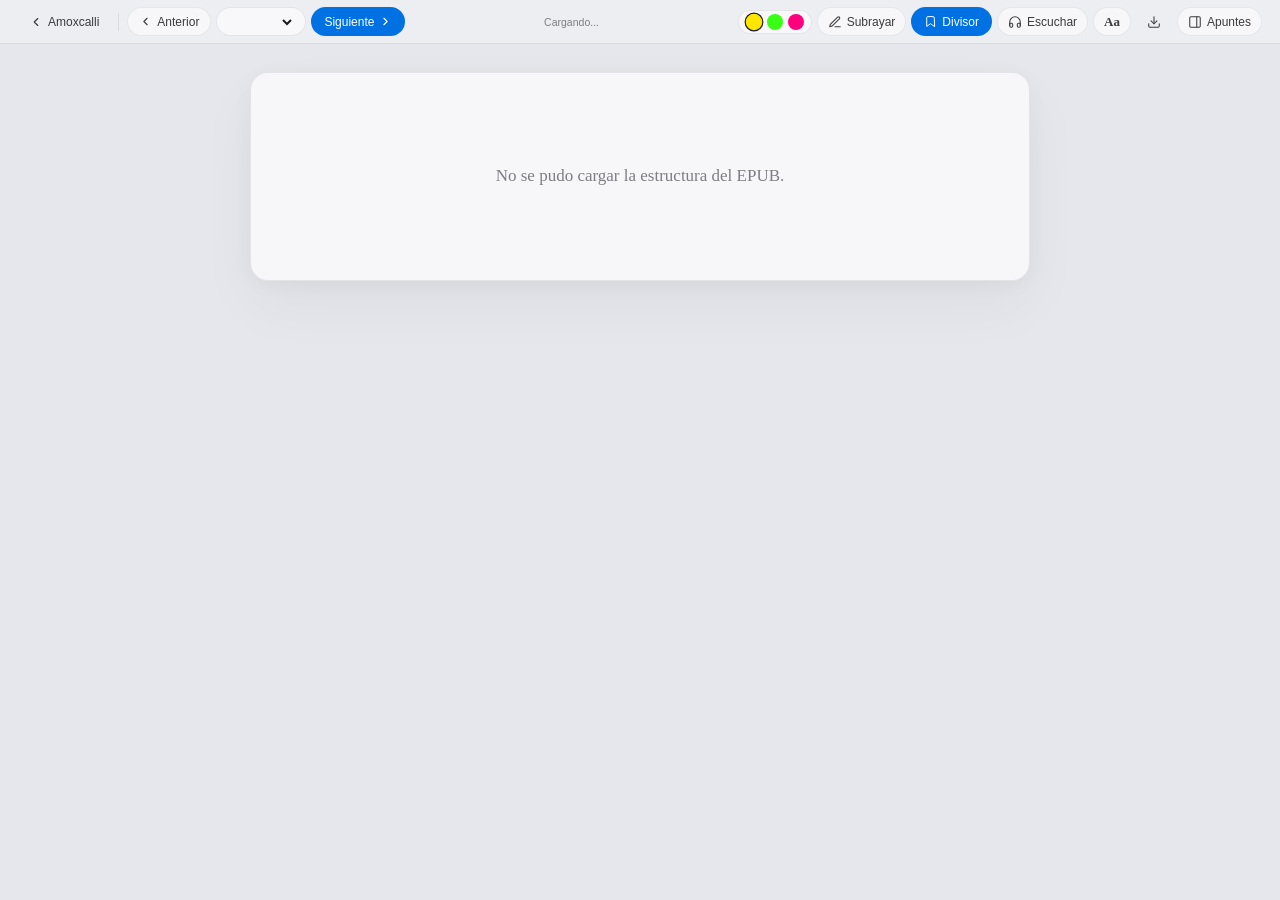
==== commit dee7ac86: "Release v1.3: Lectura en Voz Alta Offline (Piper WASM), mejoras visor Lotes 1-4 y catálogo v1.3" ====
--- a/amoxcalli_base/programa/visor.html
+++ b/amoxcalli_base/programa/visor.html
@@ -70,16 +70,6 @@
         <span class="btn-label">Subrayar</span>
       </button>
 
-      <!-- Botón Desubrayar / Borrador (Icono Vectorial) -->
-      <button id="btn-desubrayar" class="sf-btn subtle-outline" title="Quitar subrayado seleccionado (o haz clic directo sobre cualquier texto subrayado)">
-        <svg width="14" height="14" viewBox="0 0 24 24" fill="none" stroke="currentColor" stroke-width="1.8" stroke-linecap="round" stroke-linejoin="round">
-          <path d="m7 21-4.3-4.3c-1-1-1-2.5 0-3.4l9.6-9.6c1-1 2.5-1 3.4 0l5.6 5.6c1 1 1 2.5 0 3.4L13 21"></path>
-          <path d="M22 21H7"></path>
-          <path d="m5 11 9 9"></path>
-        </svg>
-        <span class="btn-label">Desubrayar</span>
-      </button>
-
       <!-- Botón Crear Divisor / Marcapáginas -->
       <button id="btn-crear-divisor" class="sf-btn primary" title="Guardar divisor / marcapáginas en esta página">
         <svg width="13" height="13" viewBox="0 0 24 24" fill="none" stroke="currentColor" stroke-width="1.8" stroke-linecap="round" stroke-linejoin="round">
@@ -96,6 +86,46 @@
         </svg>
         <span class="btn-label" id="label-modo-pdf">PDF Original</span>
       </button>
+
+      <!-- Lectura en Voz Alta Offline · Ola 1 (Web Speech API) -->
+      <div class="tts-wrap" id="wrap-voz-alta">
+        <button id="btn-voz-alta" class="sf-btn subtle-outline" title="Lectura en voz alta offline (Ola 1)" aria-expanded="false" aria-controls="popover-voz-alta">
+          <svg width="14" height="14" viewBox="0 0 24 24" fill="none" stroke="currentColor" stroke-width="1.8" stroke-linecap="round" stroke-linejoin="round" aria-hidden="true">
+            <path d="M3 18v-6a9 9 0 0 1 18 0v6"></path>
+            <path d="M21 19a2 2 0 0 1-2 2h-1a2 2 0 0 1-2-2v-3a2 2 0 0 1 2-2h3zM3 19a2 2 0 0 0 2 2h1a2 2 0 0 0 2-2v-3a2 2 0 0 0-2-2H3z"></path>
+          </svg>
+          <span class="btn-label" id="label-btn-voz-alta">Escuchar</span>
+        </button>
+
+        <div id="popover-voz-alta" class="appearance-popover tts-popover" role="region" aria-label="Controles de lectura en voz alta">
+          <div class="tts-popover-head">
+            <span class="tts-popover-title">Lectura en voz alta</span>
+            <span id="tts-estado-badge" class="tts-status-badge">Listo</span>
+          </div>
+          <div class="pop-row">
+            <button id="btn-tts-play-pause" class="sf-btn primary tts-ctrl-btn" title="Iniciar lectura en voz alta">
+              <span id="icono-tts-play-pause" class="tts-btn-icon" aria-hidden="true"></span>
+              <span id="label-tts-play-pause">Leer</span>
+            </button>
+            <button id="btn-tts-stop" class="sf-btn subtle-outline tts-ctrl-btn" title="Detener lectura" disabled>
+              <svg width="13" height="13" viewBox="0 0 24 24" fill="none" stroke="currentColor" stroke-width="1.8" stroke-linecap="round" stroke-linejoin="round" aria-hidden="true">
+                <rect x="5" y="5" width="14" height="14" rx="2"></rect>
+              </svg>
+              <span>Detener</span>
+            </button>
+          </div>
+          <div class="tts-speed-block">
+            <span class="tts-sublabel">Velocidad</span>
+            <div class="pop-row tts-rate-row">
+              <button class="pop-seg-btn tts-rate-btn" data-tts-rate="0.8">0.8x</button>
+              <button class="pop-seg-btn tts-rate-btn active" data-tts-rate="1">1x</button>
+              <button class="pop-seg-btn tts-rate-btn" data-tts-rate="1.25">1.25x</button>
+              <button class="pop-seg-btn tts-rate-btn" data-tts-rate="1.5">1.5x</button>
+            </div>
+          </div>
+          <div id="tts-voz-info" class="tts-voice-meta">Motor local sin conexión (Ola 1)</div>
+        </div>
+      </div>
 
       <!-- Popover de Apariencia Tipográfica (Aa - Idéntico a Celer Libre) -->
       <div class="appearance-wrap">
@@ -233,8 +263,20 @@
     </div>
   </div>
 
+  <!-- Mini menú contextual para confirmar borrado de texto subrayado -->
+  <div id="popover-borrar-subrayado" class="hl-context-popover" role="dialog" aria-label="Opciones de subrayado">
+    <button type="button" id="btn-confirmar-borrar-hl" class="hl-context-delete-btn">
+      <svg width="13" height="13" viewBox="0 0 24 24" fill="none" stroke="currentColor" stroke-width="1.8" stroke-linecap="round" stroke-linejoin="round">
+        <polyline points="3 6 5 6 21 6"></polyline>
+        <path d="M19 6v14a2 2 0 0 1-2 2H7a2 2 0 0 1-2-2V6m3 0V4a2 2 0 0 1 2-2h4a2 2 0 0 1 2 2v2"></path>
+      </svg>
+      <span>Borrar sección subrayada</span>
+    </button>
+  </div>
+
   <div id="toast-visor" class="toast-notice"></div>
 
+  <script src="js/tts-piper.js"></script>
   <script src="js/visor.js"></script>
 </body>
 </html>
--- a/amoxcalli_base/programa/css/style.css
+++ b/amoxcalli_base/programa/css/style.css
@@ -9,6 +9,7 @@
 
 :root,
 [data-theme="light"] {
+  color-scheme: light;
   --bg-page: #eeeff3;
   --bg-workspace: #e6e7ec;
   --bg-card: #f8f8fa;
@@ -40,6 +41,7 @@
 
 /* Tema Códice Cálido (Identidad Cultural Amoxcalli / Apple Books Sepia) */
 [data-theme="sepia"] {
+  color-scheme: light;
   --bg-page: #efe8d8;
   --bg-workspace: #e8dfcc;
   --bg-card: #fbf7ee;
@@ -64,6 +66,7 @@
 
 /* Tema Oscuro OLED (Idéntico a Celer Libre Dark Mode) */
 [data-theme="dark"] {
+  color-scheme: dark;
   --bg-page: #000000;
   --bg-workspace: #000000;
   --bg-card: #151517;
@@ -1088,8 +1091,63 @@
 mark.hl-neon-yellow:hover,
 mark.hl-neon-green:hover,
 mark.hl-neon-pink:hover {
-  opacity: 0.75;
-  text-decoration: line-through;
+  filter: brightness(0.95);
+  box-shadow: 0 0 0 1.5px var(--accent-border);
+}
+
+@keyframes hlJumpPulse {
+  0% { box-shadow: 0 0 0 0 rgba(0, 113, 227, 0.55); }
+  50% { box-shadow: 0 0 0 6px rgba(0, 113, 227, 0.25); }
+  100% { box-shadow: 0 0 0 0 rgba(0, 113, 227, 0); }
+}
+
+mark.hl-jump-flash {
+  animation: hlJumpPulse 1.1s ease-out;
+}
+
+.hl-context-popover {
+  position: fixed;
+  z-index: 120;
+  display: none;
+  align-items: center;
+  padding: 5px;
+  border-radius: 11px;
+  background: var(--bg-card);
+  border: 1px solid var(--border-hairline);
+  box-shadow: 0 8px 24px rgba(0, 0, 0, 0.18);
+}
+
+.hl-context-popover.open {
+  display: inline-flex;
+}
+
+.hl-context-delete-btn {
+  display: inline-flex;
+  align-items: center;
+  gap: 6px;
+  border: none;
+  background: transparent;
+  color: #dc2626;
+  font-family: var(--font-sans);
+  font-size: 12px;
+  font-weight: 600;
+  padding: 6px 10px;
+  border-radius: 7px;
+  cursor: pointer;
+  white-space: nowrap;
+  transition: background-color 0.15s ease;
+}
+
+.hl-context-delete-btn:hover {
+  background: rgba(220, 38, 38, 0.1);
+}
+
+[data-theme="dark"] .hl-context-delete-btn {
+  color: #f87171;
+}
+
+[data-theme="dark"] .hl-context-delete-btn:hover {
+  background: rgba(248, 113, 113, 0.14);
 }
 
 /* Controles de Navegación Fijos Arriba a la Izquierda (junto a Amoxcalli) */
@@ -1156,6 +1214,12 @@
   text-overflow: ellipsis;
   white-space: nowrap;
   cursor: pointer;
+}
+
+.jump-select option,
+.sort-select option {
+  background-color: var(--bg-card);
+  color: var(--text-primary);
 }
 
 .jump-input {
@@ -1831,3 +1895,181 @@
     flex-direction: column;
   }
 }
+
+/* ==========================================================================
+   OLA 1: MODO LECTURA EN VOZ ALTA OFFLINE (WEB SPEECH API)
+   ========================================================================== */
+
+.tts-wrap {
+  position: relative;
+  display: inline-flex;
+  align-items: center;
+}
+
+#btn-voz-alta.is-speaking {
+  background: var(--accent-soft);
+  border-color: var(--accent-border);
+  color: var(--accent);
+  opacity: 1;
+  font-weight: 500;
+}
+
+#btn-voz-alta.is-paused {
+  border-color: var(--accent-border);
+  color: var(--accent);
+  opacity: 1;
+}
+
+.tts-popover {
+  width: 268px;
+  max-width: calc(100vw - 24px);
+  background: var(--bg-card);
+  backdrop-filter: none;
+  -webkit-backdrop-filter: none;
+  gap: 11px;
+}
+
+.tts-popover-head {
+  display: flex;
+  align-items: center;
+  justify-content: space-between;
+  gap: 8px;
+}
+
+.tts-popover-title {
+  font-size: 12.5px;
+  font-weight: 600;
+  color: var(--text-primary);
+}
+
+.tts-status-badge {
+  font-size: 10.5px;
+  font-weight: 600;
+  color: var(--text-secondary);
+  background: var(--bg-shelf);
+  border: 1px solid var(--border-hairline);
+  border-radius: 999px;
+  padding: 2px 8px;
+  white-space: nowrap;
+}
+
+.tts-status-badge.active {
+  color: var(--accent);
+  background: var(--accent-soft);
+  border-color: var(--accent-border);
+}
+
+.tts-status-badge.warning {
+  color: #b45309;
+  background: rgba(217, 119, 6, 0.12);
+  border-color: rgba(217, 119, 6, 0.32);
+}
+
+[data-theme="dark"] .tts-status-badge.warning {
+  color: #fbbf24;
+  background: rgba(251, 191, 36, 0.14);
+  border-color: rgba(251, 191, 36, 0.34);
+}
+
+.tts-ctrl-btn {
+  flex: 1;
+  height: 32px;
+  border-radius: 9px;
+  justify-content: center;
+}
+
+.tts-btn-icon {
+  display: inline-flex;
+  align-items: center;
+  justify-content: center;
+}
+
+.tts-speed-block {
+  display: flex;
+  flex-direction: column;
+  gap: 5px;
+}
+
+.tts-sublabel {
+  font-size: 10.5px;
+  font-weight: 600;
+  text-transform: uppercase;
+  letter-spacing: 0.05em;
+  color: var(--text-tertiary);
+}
+
+.tts-rate-btn.active {
+  border-color: var(--accent);
+  background: var(--accent-soft);
+  color: var(--accent);
+  font-weight: 600;
+}
+
+.tts-voice-meta {
+  font-size: 11px;
+  color: var(--text-tertiary);
+  white-space: nowrap;
+  overflow: hidden;
+  text-overflow: ellipsis;
+}
+
+.tts-voice-meta.is-warning {
+  color: #b45309;
+  white-space: normal;
+  overflow: visible;
+  text-overflow: clip;
+  line-height: 1.38;
+}
+
+[data-theme="dark"] .tts-voice-meta.is-warning {
+  color: #fbbf24;
+}
+
+.tts-engine-switch {
+  display: flex;
+  align-items: center;
+  justify-content: space-between;
+  gap: 8px;
+  margin-bottom: 10px;
+}
+
+.tts-engine-pills {
+  display: inline-flex;
+  align-items: center;
+  gap: 4px;
+  padding: 2px;
+  border-radius: 8px;
+  background: var(--bg-soft, rgba(127, 127, 127, 0.1));
+  border: 1px solid var(--border-subtle, rgba(127, 127, 127, 0.18));
+}
+
+.tts-engine-btn {
+  border: 0;
+  background: transparent;
+  color: var(--text-secondary);
+  font-size: 11px;
+  font-weight: 600;
+  padding: 4px 8px;
+  border-radius: 6px;
+  cursor: pointer;
+  transition: background-color 0.15s ease, color 0.15s ease;
+}
+
+.tts-engine-btn.active {
+  background: var(--accent);
+  color: #fff;
+}
+
+.tts-reading-block {
+  background-color: var(--accent-soft);
+  box-shadow: 0 0 0 6px var(--accent-soft);
+  border-radius: 5px;
+  transition: background-color 0.18s ease, box-shadow 0.18s ease;
+}
+
+@media (max-width: 600px) {
+  .tts-popover {
+    right: -88px;
+    max-width: calc(100vw - 24px);
+  }
+}
